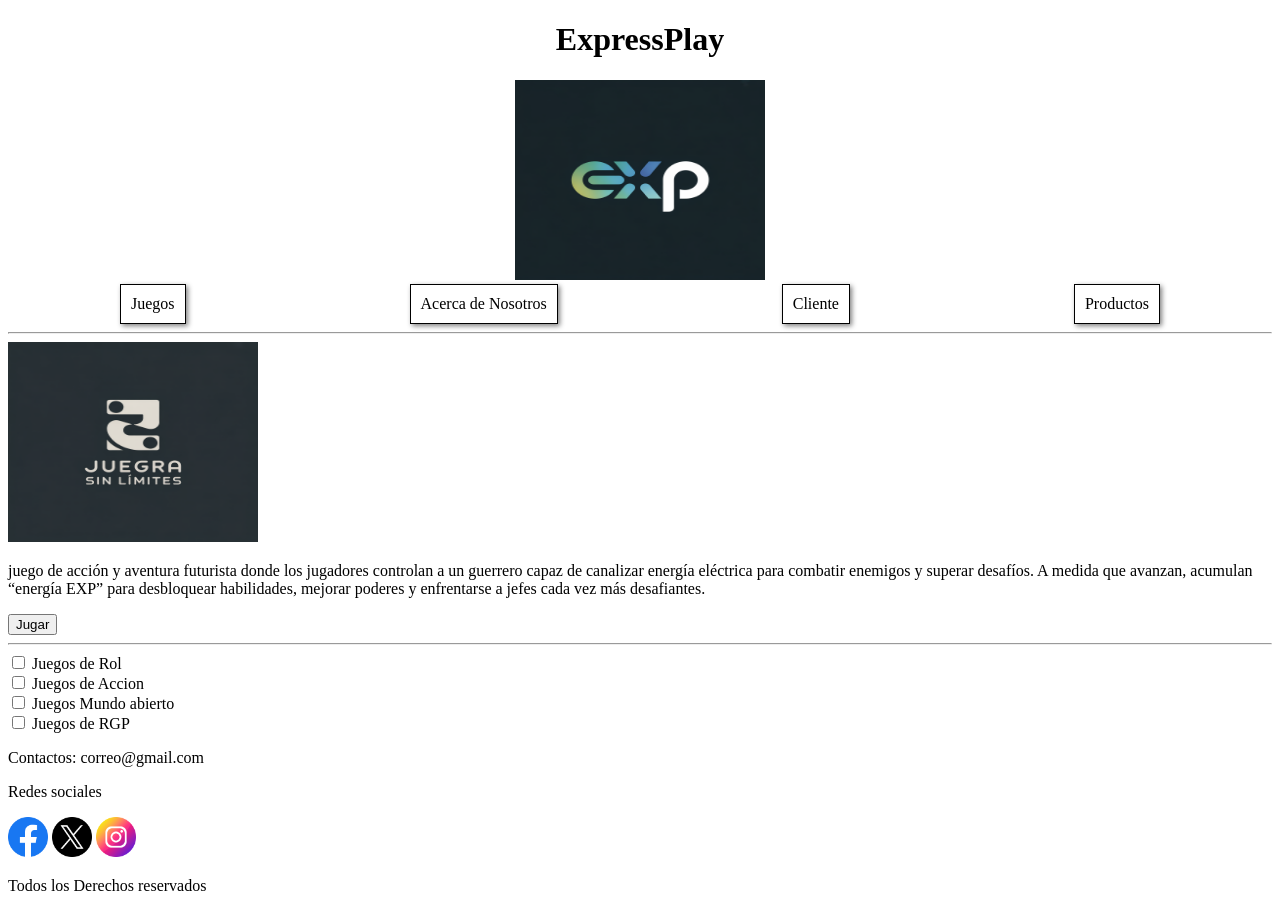
==== index.html @ 3294d989 "beta 0.0 El HTML esta casi culminado, se esta agregando el css a me dida que se avanza en el curso." ====
<!DOCTYPE html>
<html lang="es">
<head>
    <meta charset="UTF-8">
    <meta name="viewport" content="width=device-width, initial-scale=1.0">
    <title>ExpressPlay</title>
    <link rel="stylesheet" href="style/style-nav.css">
</head>
<body>

    <header>
        <center>
            <h1>ExpressPlay</h1>
            <img src="img/logo.jpg" alt="La imagen no ha cargado correctamente" width="250px" height="200px">
        </center>
    </header>

    <nav>
        <a href="index.html">Juegos</a>
        <a href="tienda.html">Acerca de Nosotros</a>
        <a href="cliente.html">Cliente</a>
        <a href="tabla-productos.html">Productos</a>
    </nav>

    <main>
        <div class="conteiner-juegos" id="conteiner-juegos">
            <!-- Informacion segun los juegos que la tienda tenga -->
             <div class="juego">
                <hr>
                <div class="img-juego">
                    <img src="img/juego.jpg" alt="La imagen no ha cargado correctamente" width="250px" height="200px" >
                </div>
                <p>
                    juego de acción y aventura futurista donde los jugadores controlan a un guerrero capaz de canalizar 
                    energía eléctrica para combatir enemigos y superar desafíos. A medida que avanzan, acumulan “energía EXP” 
                    para desbloquear habilidades, mejorar poderes y enfrentarse a jefes cada vez más desafiantes.
                </p>
                <button>Jugar</button>
                <hr>
            </div>
        </div>

        <form action="">
        <input type="checkbox" name="Juegos de rol">
        <label for="tipos-juegos">Juegos de Rol</label>
        <br>
        <input type="checkbox" name="Juegos de Accion">
        <label for="tipos-juegos">Juegos de Accion</label>
        <br>
        <input type="checkbox" name="Juegos Mundo abierto">
        <label for="tipos-juegos">Juegos Mundo abierto</label>
        <br>
        <input type="checkbox" name="Juegos de RGP">
        <label for="tipos-juegos">Juegos de RGP</label>
    </form>

    </main>




    <footer>
        <p>Contactos: correo@gmail.com</p>
        <p>Redes sociales</p>
        <div class="redes-sociales">
             <img src="img/facebook.png" alt="La imagen no ha cargado correctamente" width="40px" height="40px">
             <img src="img/x.png" alt="La imagen no ha cargado correctamente" width="40px" height="40px">
             <img src="img/instagram.png" alt="La imagen no ha cargado correctamente" width="40px" height="40px">
             <!-- iconos creados por Freepik - Flaticon https://www.flaticon.es/iconos-gratis/facebook-->
        </div>
        <p>Todos los Derechos reservados</p>
    </footer>

    <script src="controles.js"></script>
</body>
</html>
---- style/style-nav.css ----
nav{
    display: flex;
    justify-content: space-around;

}

nav,a{
        text-decoration: none;
}

a{
    border: 1px solid;
    padding: 10px;
    box-shadow: 2px 2px 5px gray;
    color: black;
}

a:hover{
    opacity: 0.3;
}
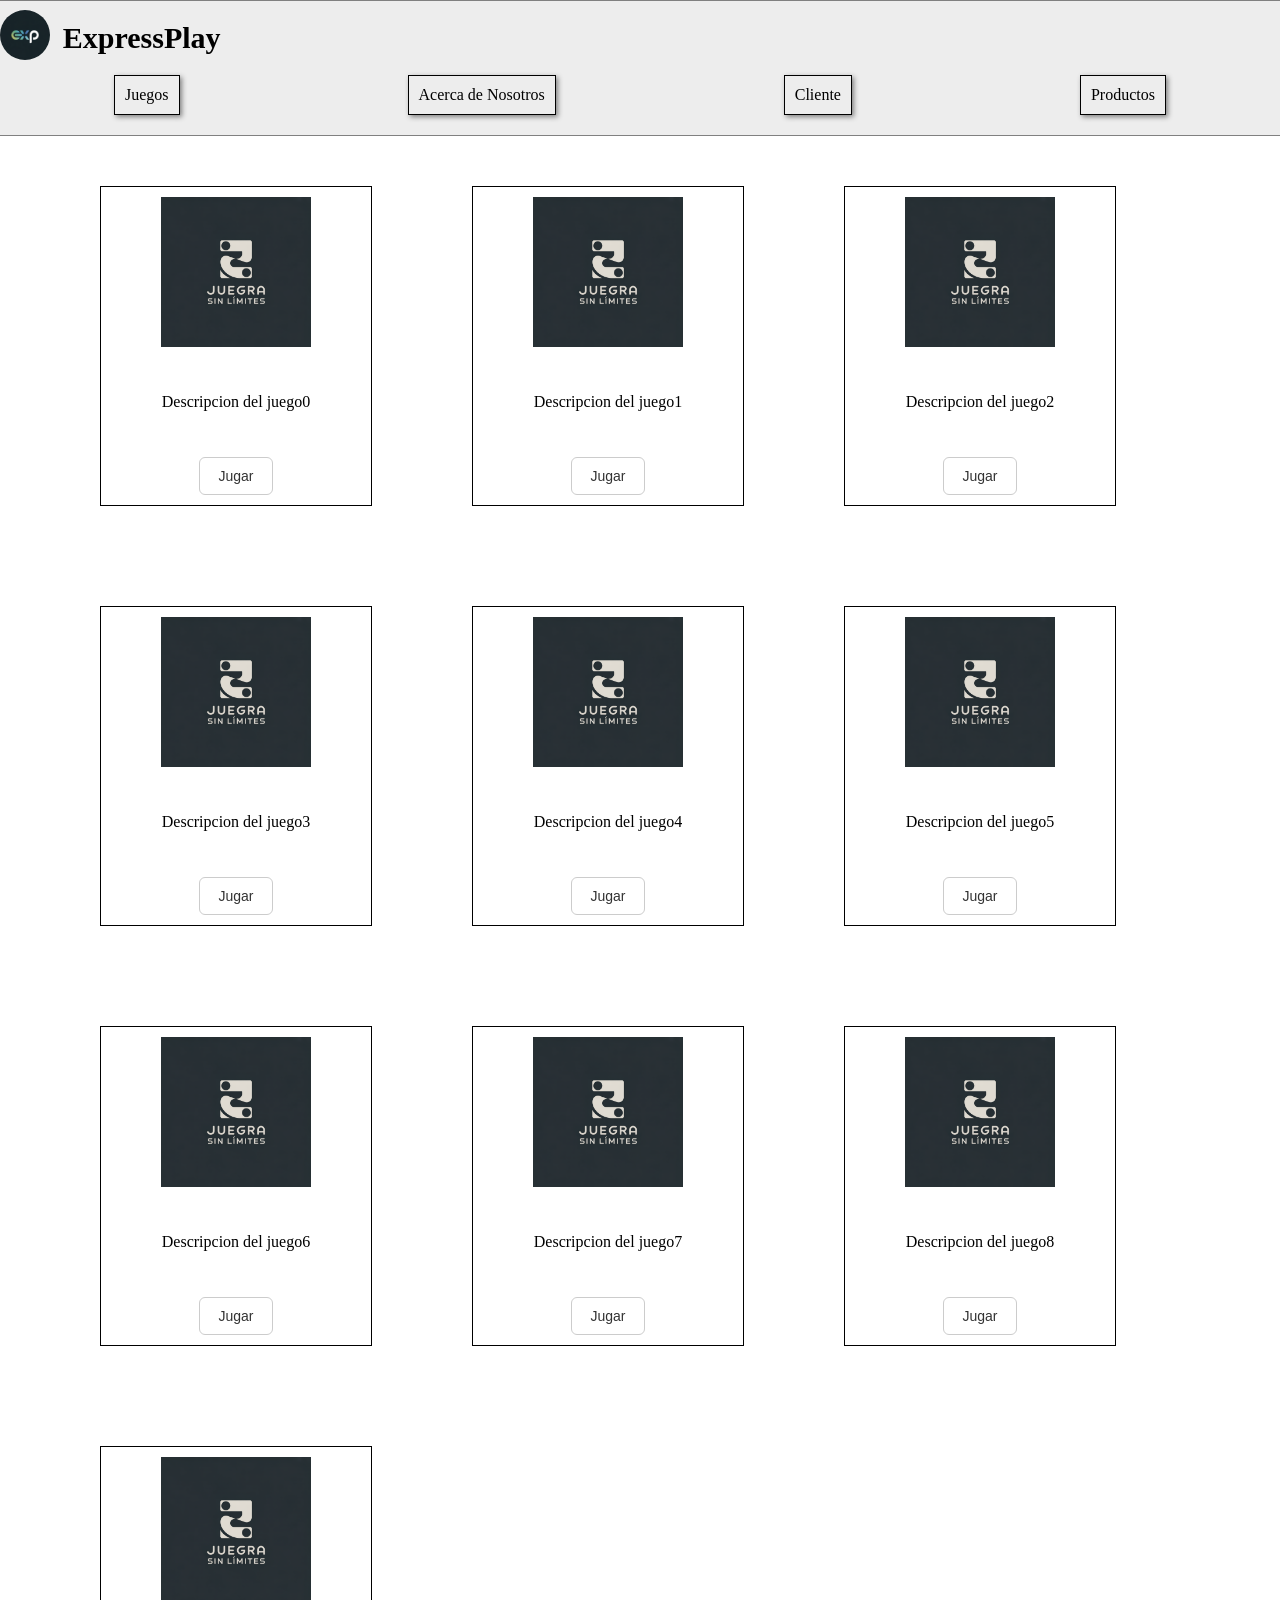
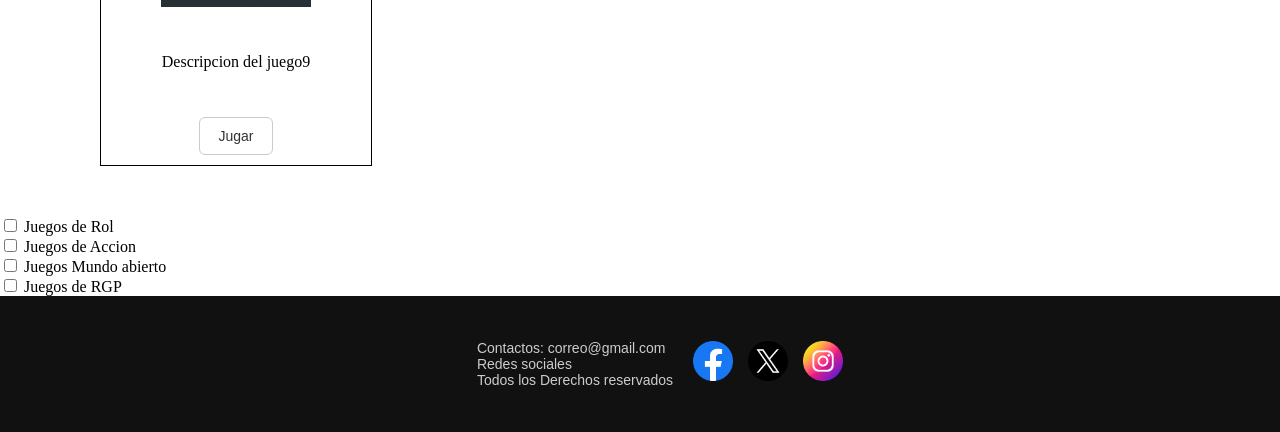
==== commit f57c3383: "Beta 0.2 Se agrego algo se stylo al apartado de la tienda" ====
--- a/index.html
+++ b/index.html
@@ -5,14 +5,15 @@
     <meta name="viewport" content="width=device-width, initial-scale=1.0">
     <title>ExpressPlay</title>
     <link rel="stylesheet" href="style/style-nav.css">
+    <link rel="stylesheet" href="style/style-juegos.css">
 </head>
 <body>
 
     <header>
-        <center>
-            <h1>ExpressPlay</h1>
-            <img src="img/logo.jpg" alt="La imagen no ha cargado correctamente" width="250px" height="200px">
-        </center>
+            <div class="fondo-img">
+                <img src="img/logo.jpg" alt="La imagen no ha cargado correctamente">
+                <h1>ExpressPlay</h1>
+            </div>
     </header>
 
     <nav>
@@ -25,8 +26,9 @@
     <main>
         <div class="conteiner-juegos" id="conteiner-juegos">
             <!-- Informacion segun los juegos que la tienda tenga -->
-             <div class="juego">
-                <hr>
+
+
+             <!-- <div class="juego">
                 <div class="img-juego">
                     <img src="img/juego.jpg" alt="La imagen no ha cargado correctamente" width="250px" height="200px" >
                 </div>
@@ -37,7 +39,7 @@
                 </p>
                 <button>Jugar</button>
                 <hr>
-            </div>
+            </div> -->
         </div>
 
         <form action="">
@@ -60,15 +62,20 @@
 
 
     <footer>
-        <p>Contactos: correo@gmail.com</p>
-        <p>Redes sociales</p>
+        <ul>
+            <li>Contactos: correo@gmail.com</li>
+            <li>Redes sociales</li>
+            <li>Todos los Derechos reservados</li>
+        </ul>
+        <!-- <p>Contactos: correo@gmail.com</p>
+        <p>Redes sociales</p> -->
         <div class="redes-sociales">
              <img src="img/facebook.png" alt="La imagen no ha cargado correctamente" width="40px" height="40px">
              <img src="img/x.png" alt="La imagen no ha cargado correctamente" width="40px" height="40px">
              <img src="img/instagram.png" alt="La imagen no ha cargado correctamente" width="40px" height="40px">
              <!-- iconos creados por Freepik - Flaticon https://www.flaticon.es/iconos-gratis/facebook-->
         </div>
-        <p>Todos los Derechos reservados</p>
+        <!-- <p>Todos los Derechos reservados</p> -->
     </footer>
 
     <script src="controles.js"></script>
--- a/style/style-nav.css
+++ b/style/style-nav.css
@@ -1,6 +1,23 @@
+body{
+    height: 100vh;
+    margin: 0;
+}
+
+body {
+  display: flex;
+  flex-direction: column;
+}
+
+main {
+  flex: 1;
+}
+
 nav{
     display: flex;
     justify-content: space-around;
+    background-color: #EDEDED;
+    padding-bottom: 20px;
+    border-bottom:1px solid gray  ;
 
 }
 
@@ -15,6 +32,77 @@
     color: black;
 }
 
+.fondo-img{
+    display: flex;
+    justify-content: left;
+    border-top: 1px solid gray;
+    width: 100%;
+    background-color: #EDEDED;
+}
+
+.fondo-img img{
+    position: relative;
+    width: 50px;
+    height: 50px;
+    border-radius: 200px;
+    top: 1vh;
+    justify-content: right;
+
+    
+}
+
+.fondo-img h1{
+    position: relative;
+    left: 1%;
+    font-size: 30px;
+
+    
+}
+
 a:hover{
     opacity: 0.3;
-}+}
+
+/*
+    CSS para el footer  
+*/
+
+footer {
+    font-family: Arial, sans-serif;
+    display: flex;
+    justify-content: center;
+    background: #111;
+    color: #ccc;
+    gap: 20px;
+    padding: 30px 20px;
+    font-size: 14px;
+
+}
+
+footer ul {
+    list-style: none;
+}
+
+
+/* Contenedor de redes */
+.redes-sociales {
+  display: flex;
+  justify-content: center;
+  gap: 15px;
+  margin: 15px 0;
+}
+
+/* Iconos */
+.redes-sociales img {
+  width: 40px;
+  height: 40px;
+  cursor: pointer;
+  transition: transform 0.2s ease, opacity 0.2s ease;
+}
+
+/* Hover efecto */
+.redes-sociales img:hover {
+  transform: scale(1.1);
+  opacity: 0.8;
+}
+
--- a/style/style-juegos.css
+++ b/style/style-juegos.css
@@ -0,0 +1,38 @@
+.conteiner-juegos{
+    display: flex;
+    flex-wrap: wrap;
+    margin: 50px 0px 50px 100px ;
+    gap: 100px;
+
+}
+
+.juego{
+    display: flex; 
+    flex-wrap: wrap;
+    gap: 30px;
+    justify-content: center;
+    padding: 10px;
+    width: 250px;
+    border: 1px solid black;
+}
+
+
+.juego img{
+    overflow: hidden;
+    width: 150px;
+    height: 150px;
+
+}
+
+
+.juego button{
+    flex-wrap: wrap;
+    background: transparent;
+    color: #333;
+    border: 1px solid #ccc;
+    padding: 10px 18px;
+    font-size: 14px;
+    border-radius: 6px;
+    cursor: pointer;
+    transition: all 0.2s ease;
+}
